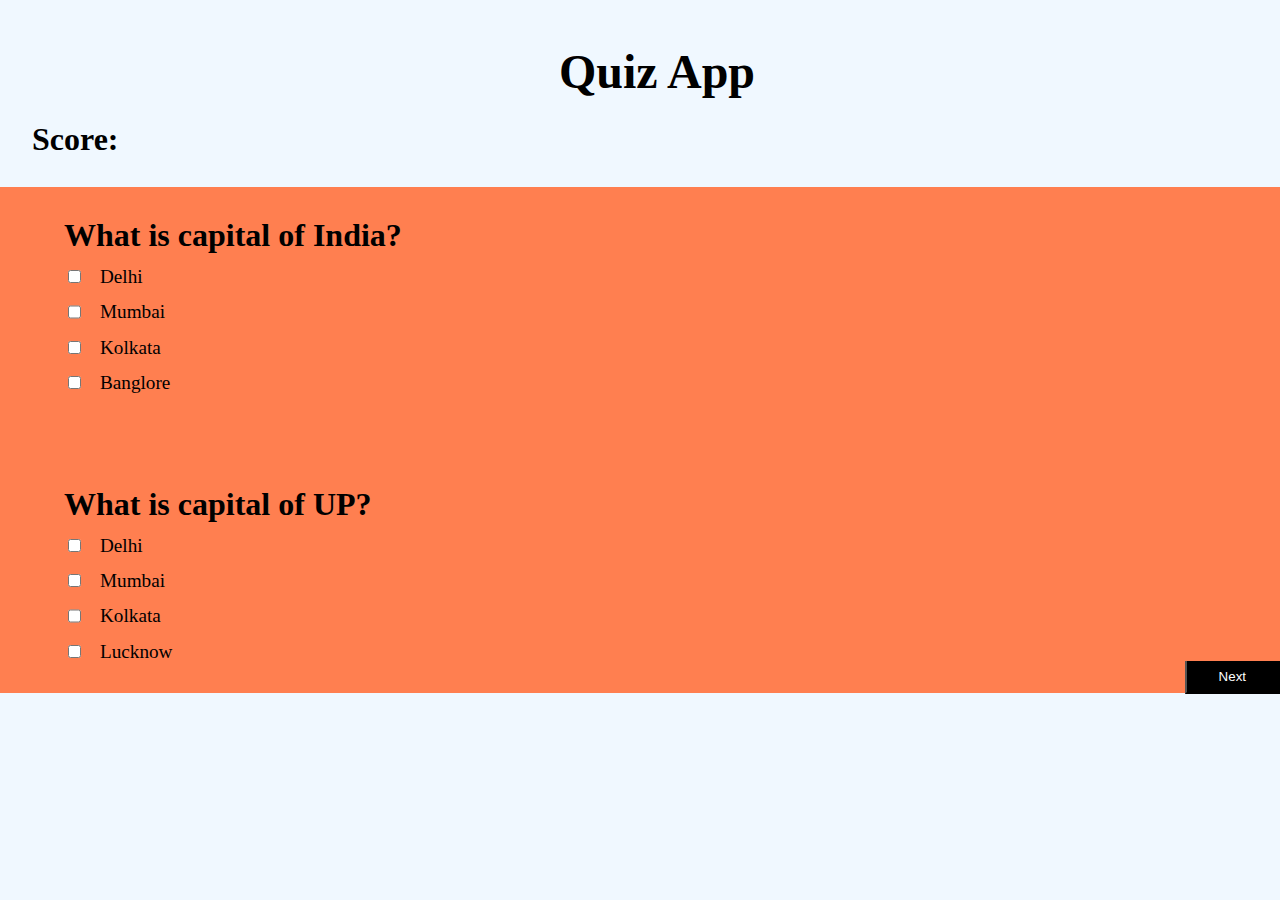
==== block-BJaaim/code/index.html @ 7a38097b "quiz app" ====
<!DOCTYPE html>
<html lang="en">
<head>
    <meta charset="UTF-8">
    <meta http-equiv="X-UA-Compatible" content="IE=edge">
    <meta name="viewport" content="width=device-width, initial-scale=1.0">
    <link rel="stylesheet" href="style.css">
    <title>Document</title>
</head>
<body>
    <header class="container">
        <h1>Quiz App</h1>
    </header>
    <main class="">
        <div class="container">
            <span>Score:</span>
        </div>
      
      <div class="box container">

      </div>
    </main>
    <script src="index.js"></script>
</body>
</html>
---- block-BJaaim/code/style.css ----
/* http://meyerweb.com/eric/tools/css/reset/ */
/* v1.0 | 20080212 */

html, body, div, span, applet, object, iframe,
h1, h2, h3, h4, h5, h6, p, blockquote, pre,
a, abbr, acronym, address, big, cite, code,
del, dfn, em, font, img, ins, kbd, q, s, samp,
small, strike, strong, sub, sup, tt, var,
b, u, i, center,
dl, dt, dd, ol, ul, li,
fieldset, form, label, legend,
table, caption, tbody, tfoot, thead, tr, th, td {
    margin: 0;
    padding: 0;
    border: 0;
    outline: 0;
    font-size: 100%;
    vertical-align: baseline;
    background: transparent;
}
body {
    line-height: 1;
}
ol, ul {
    list-style: none;
}
blockquote, q {
    quotes: none;
}
blockquote:before, blockquote:after,
q:before, q:after {
    content: '';
    content: none;
}

/* remember to define focus styles! */
:focus {
    outline: 0;
}

/* remember to highlight inserts somehow! */
ins {
    text-decoration: none;
}
del {
    text-decoration: line-through;
}

/* tables still need 'cellspacing="0"' in the markup */
table {
    border-collapse: collapse;
    border-spacing: 0;
}


h1{
    text-align: center;
    font-size: 3rem;
    margin-top: 3rem;
}
body{
    background-color: aliceblue;
}

.box{
    background-color: coral;
   
 
}

.container{
    max-width: 1250px;
    width: 100%;
    padding: 0 32px;
    margin: 0 auto;
}
h2{
    font-size: 2rem;

}
.q{
    display: flex;
    margin-top: 1rem;

}
li{
    font-size: 1.2rem;
    margin-left: 1rem;
    
}
.qbox{
    padding: 2rem;
    margin-top: 2rem;
    position: relative;
}
span{
    font-size: 2rem;
    font-weight: bold;
    margin-top: 1.7rem;
    display: block;
}
button{
 
    position: absolute;
    right: 0;
    z-index: 1;
    margin-top: -2rem;
    background-color: black;
    color: white;
    border-top: none;
    padding: .5rem 2rem ;
}
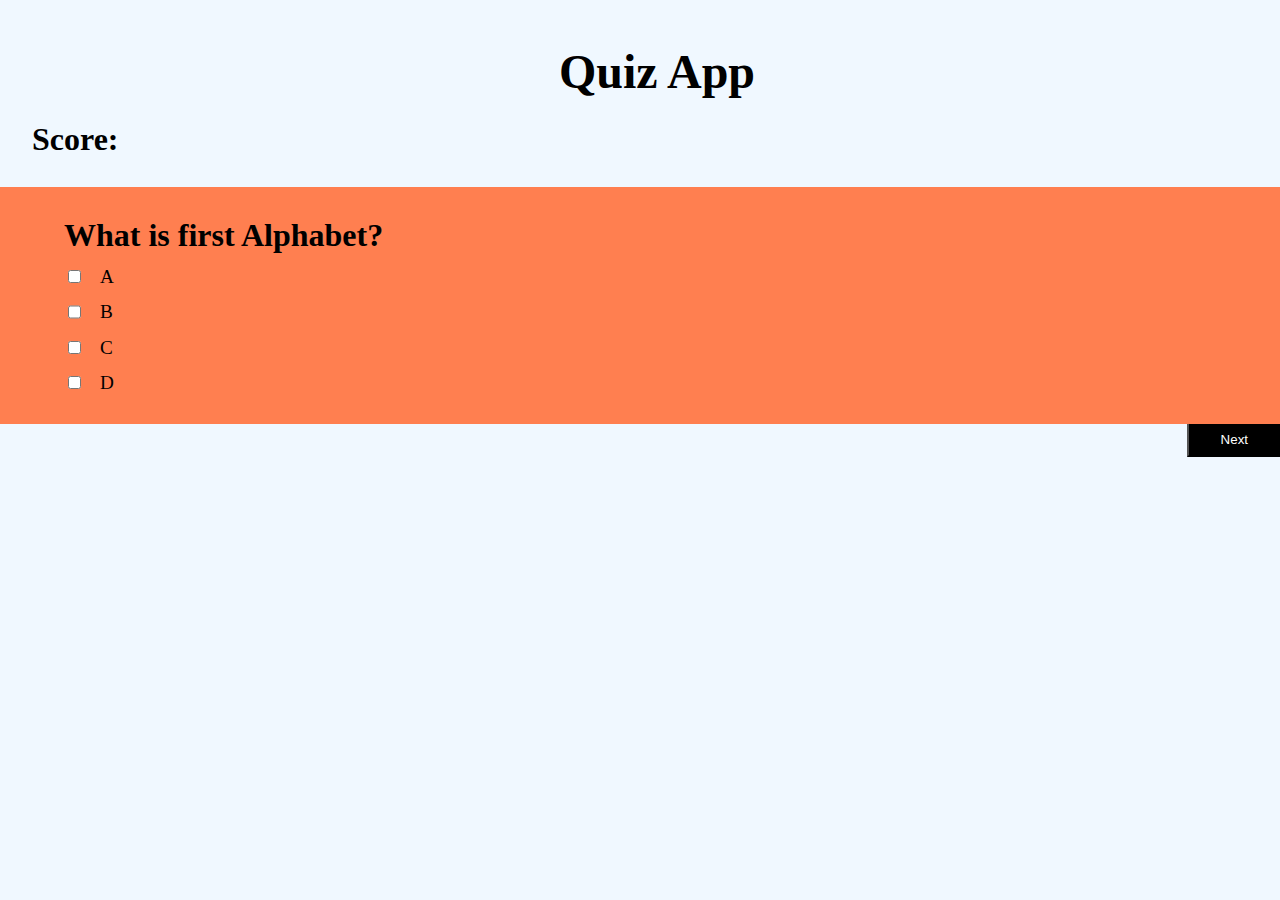
==== commit 9bcb7b5b: "Completed Quiz App" ====
--- a/block-BJaaim/code/index.html
+++ b/block-BJaaim/code/index.html
@@ -19,7 +19,21 @@
       <div class="box container">
 
       </div>
+      <div class="nav-btn container">
+        <div>
+            <button class="prev">Prev</button>
+        </div>
+          <div>
+              <button class="next">Next</button>
+          </div>
+       
+      </div>
+      <div class="res">
+          <button class="res-btn">Show Results</button>
+      </div>
     </main>
+    <script src="data.js"></script>
     <script src="index.js"></script>
+
 </body>
 </html>--- a/block-BJaaim/code/style.css
+++ b/block-BJaaim/code/style.css
@@ -101,12 +101,22 @@
 }
 button{
  
-    position: absolute;
-    right: 0;
-    z-index: 1;
-    margin-top: -2rem;
+   
+    
+    margin-top: 0rem;
     background-color: black;
     color: white;
     border-top: none;
     padding: .5rem 2rem ;
+}
+
+.nav-btn{
+   
+    display: flex;
+    justify-content: space-between;
+}
+.res{
+    display: flex;
+    justify-content: center;
+    margin-top: 2rem;
 }